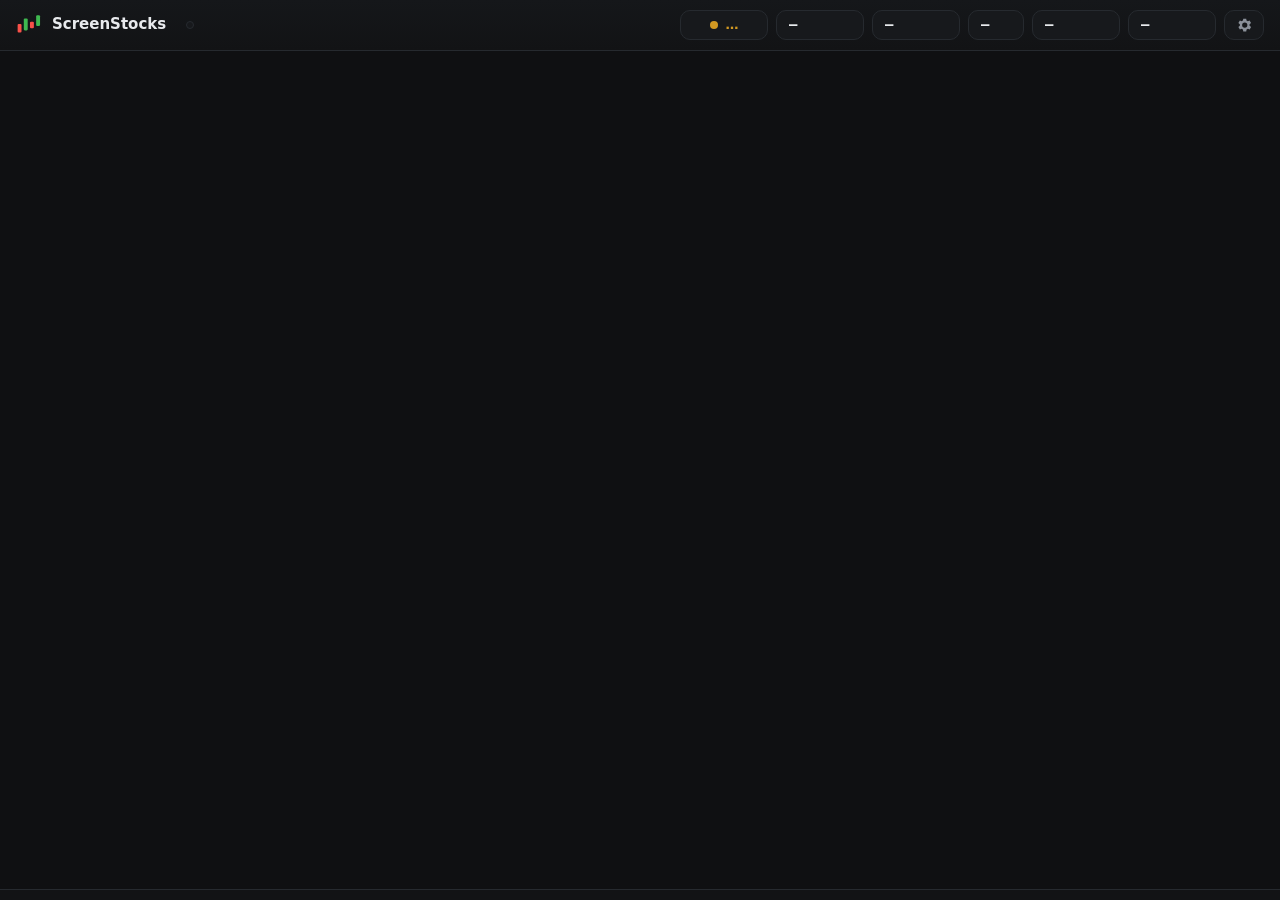
==== screenstocks/web/static/index.html @ 4674f385 "Web UI phase 2: automation tab - Master switch with engine state, rule form (create/edit with live p" ====
<!doctype html>
<html lang="en">
<head>
  <meta charset="utf-8">
  <meta name="viewport" content="width=device-width, initial-scale=1">
  <title>ScreenStocks</title>
  <link rel="stylesheet" href="css/app.css">
  <link rel="stylesheet" href="css/market.css">
  <link rel="stylesheet" href="css/automation.css">
</head>
<body>
  <header class="topbar">
    <div class="brand">
      <svg viewBox="0 0 24 24" class="logo" aria-hidden="true">
        <rect x="1.5" y="11" width="3.6" height="8" rx="1" fill="#f85149"/>
        <rect x="7.2" y="6" width="3.6" height="11" rx="1" fill="#3fb950"/>
        <rect x="12.9" y="9" width="3.6" height="6" rx="1" fill="#f85149"/>
        <rect x="18.6" y="3" width="3.6" height="10" rx="1" fill="#3fb950"/>
      </svg>
      <span>ScreenStocks</span>
    </div>
    <nav class="tabs" id="tabs" role="tablist"></nav>
    <div class="kpis">
      <div class="kpi state" id="kpi-state"><span class="dot"></span><span id="state-text">…</span></div>
      <div class="kpi"><label data-t="common.net_worth"></label><b id="kpi-net">–</b></div>
      <div class="kpi"><label data-t="common.cash"></label><b id="kpi-cash">–</b></div>
      <div class="kpi narrow"><label data-t="common.level"></label><b id="kpi-level">–</b></div>
      <div class="kpi"><label data-t="hdr.buy_cd"></label><b id="kpi-buy">–</b></div>
      <div class="kpi"><label data-t="hdr.short_cd"></label><b id="kpi-short">–</b></div>
      <button class="icon-btn" id="btn-settings" title="">
        <svg viewBox="0 0 24 24" aria-hidden="true"><path fill="currentColor" d="M19.4 13a7.6 7.6 0 0 0 0-2l2-1.6-2-3.4-2.4 1a7.4 7.4 0 0 0-1.7-1L15 3.5h-4l-.4 2.5a7.4 7.4 0 0 0-1.7 1l-2.4-1-2 3.4 2 1.6a7.6 7.6 0 0 0 0 2l-2 1.6 2 3.4 2.4-1a7.4 7.4 0 0 0 1.7 1l.4 2.5h4l.4-2.5a7.4 7.4 0 0 0 1.7-1l2.4 1 2-3.4zM13 15.5A3.5 3.5 0 1 1 13 8.5a3.5 3.5 0 0 1 0 7z"/></svg>
      </button>
    </div>
  </header>

  <div class="update-bar hidden" id="update-bar">
    <span id="update-text"></span>
    <div class="spacer"></div>
    <button class="btn ghost" id="update-page" data-t="update.open_page"></button>
    <button class="btn primary" id="update-install" data-t="update.install"></button>
    <button class="btn ghost" id="update-later" data-t="update.later"></button>
  </div>

  <main id="views"></main>

  <footer class="statusbar" id="statusbar"></footer>

  <div class="modal-backdrop hidden" id="modal">
    <div class="modal" role="dialog" aria-modal="true">
      <h3 id="modal-title"></h3>
      <div id="modal-body"></div>
      <div class="modal-actions" id="modal-actions"></div>
    </div>
  </div>
  <div class="toasts" id="toasts"></div>

  <script src="vendor/lightweight-charts.standalone.production.js"></script>
  <script src="js/core.js"></script>
  <script src="js/tabs/market.js"></script>
  <script src="js/tabs/automation.js"></script>
  <script src="js/shell.js"></script>
</body>
</html>
---- screenstocks/web/static/css/app.css ----
/* ScreenStocks web UI - design system and app shell */

:root {
  --bg: #0f1012;
  --panel: #17191c;
  --panel-2: #1d2024;
  --panel-3: #23272c;
  --line: #262a2f;
  --line-2: #30353b;
  --fg: #e8eaed;
  --muted: #8b919a;
  --dim: #5c626b;
  --accent: #58a6ff;
  --accent-ink: #0d1117;
  --up: #3fb950;
  --down: #f85149;
  --warn: #d29922;
  --purple: #a371f7;
  --radius: 12px;
  --radius-sm: 8px;
  --gap: 12px;
  --font: "Segoe UI Variable Text", "Segoe UI", Inter, system-ui, sans-serif;
  --mono: "Cascadia Mono", Consolas, ui-monospace, monospace;
  --shadow: 0 10px 34px rgba(0, 0, 0, .45);
}

* { box-sizing: border-box; }
html, body { margin: 0; height: 100%; background: var(--bg); color: var(--fg); font: 13px/1.4 var(--font); }
body { display: flex; flex-direction: column; overflow: hidden; user-select: none; }
button { font: inherit; color: inherit; cursor: pointer; }
label { color: var(--muted); font-size: 11px; letter-spacing: .02em; }
b { font-weight: 600; }
a { color: var(--accent); }
.num, .mono { font-family: var(--mono); font-variant-numeric: tabular-nums; }
.up { color: var(--up); }
.down { color: var(--down); }
.warn { color: var(--warn); }
.muted { color: var(--muted); }
.hidden { display: none !important; }
.spacer { flex: 1; }

/* ---------------------------------------------------------------- top bar */
.topbar {
  display: flex; align-items: center; gap: 20px; padding: 10px 16px;
  background: linear-gradient(180deg, #15171a, #121315); border-bottom: 1px solid var(--line);
}
.brand { display: flex; align-items: center; gap: 10px; font-weight: 700; font-size: 15px; white-space: nowrap; }
.logo { width: 26px; height: 26px; }
.tabs { display: flex; gap: 2px; background: var(--panel); border: 1px solid var(--line); border-radius: 10px; padding: 3px; }
.tabs button {
  border: 0; background: transparent; color: var(--muted); padding: 6px 12px; border-radius: 7px;
  font-size: 12.5px; white-space: nowrap; transition: color .12s, background .12s;
}
.tabs button:hover { color: var(--fg); }
.tabs button.active { background: var(--panel-3); color: var(--fg); box-shadow: inset 0 0 0 1px var(--line-2); }
.kpis { margin-left: auto; display: flex; gap: 8px; align-items: stretch; }
.kpi {
  display: flex; flex-direction: column; justify-content: center; min-width: 88px; padding: 4px 12px;
  background: var(--panel); border: 1px solid var(--line); border-radius: 10px;
}
.kpi.narrow { min-width: 56px; }
.kpi b { font-size: 14px; font-family: var(--mono); font-variant-numeric: tabular-nums; white-space: nowrap; }
.kpi.state { flex-direction: row; align-items: center; gap: 8px; font-weight: 700; color: var(--warn); }
.kpi.state.live { color: var(--up); }
.dot { width: 8px; height: 8px; border-radius: 50%; background: currentColor; }
.kpi.state.live .dot { animation: pulse 2s infinite; }
@keyframes pulse {
  0% { box-shadow: 0 0 0 0 rgba(63, 185, 80, .5); }
  70% { box-shadow: 0 0 0 8px rgba(63, 185, 80, 0); }
  100% { box-shadow: 0 0 0 0 rgba(63, 185, 80, 0); }
}
.ready { color: var(--up); }
.icon-btn {
  display: grid; place-items: center; width: 40px; border-radius: 10px; border: 1px solid var(--line);
  background: var(--panel); color: var(--muted); transition: color .12s, border-color .12s;
}
.icon-btn:hover { color: var(--fg); border-color: var(--line-2); }
.icon-btn svg { width: 18px; height: 18px; }

/* ---------------------------------------------------------------- update bar */
.update-bar {
  display: flex; align-items: center; gap: 8px; padding: 8px 16px; font-weight: 600;
  background: linear-gradient(90deg, rgba(88, 166, 255, .18), rgba(88, 166, 255, .06));
  border-bottom: 1px solid rgba(88, 166, 255, .35);
}

/* ---------------------------------------------------------------- buttons */
.btn {
  border: 1px solid var(--line-2); background: var(--panel-2); color: var(--fg); border-radius: var(--radius-sm);
  padding: 6px 14px; font-weight: 600; transition: filter .12s, background .12s;
}
.btn:hover { filter: brightness(1.15); }
.btn.primary { background: var(--accent); border-color: var(--accent); color: var(--accent-ink); }
.btn.danger { background: var(--down); border-color: var(--down); color: var(--accent-ink); }
.btn.ghost { background: transparent; }
.btn:disabled { opacity: .45; cursor: default; filter: none; }

.seg { display: flex; background: var(--bg); border: 1px solid var(--line); border-radius: var(--radius-sm); padding: 2px; }
.seg button { border: 0; background: transparent; color: var(--muted); padding: 4px 10px; border-radius: 6px; font-size: 12px; }
.seg button:hover { color: var(--fg); }
.seg button.active { background: var(--panel-3); color: var(--fg); box-shadow: inset 0 0 0 1px var(--line-2); }

/* ---------------------------------------------------------------- views */
#views { flex: 1; min-height: 0; position: relative; }
.view { position: absolute; inset: 0; padding: var(--gap); display: none; }
.view.active { display: block; }
.panel { background: var(--panel); border: 1px solid var(--line); border-radius: var(--radius); min-height: 0; }
.panel h2 { margin: 0; font-size: 13px; font-weight: 600; }

.placeholder {
  height: 100%; display: grid; place-items: center; text-align: center; color: var(--muted);
  border: 1px dashed var(--line-2); border-radius: var(--radius);
}
.placeholder h2 { color: var(--fg); font-size: 18px; margin: 0 0 6px; }

/* ---------------------------------------------------------------- status bar */
.statusbar {
  display: flex; gap: 14px; padding: 5px 16px; color: var(--dim); font-size: 11px; white-space: nowrap; overflow: hidden;
  border-top: 1px solid var(--line); background: #121315;
}
.statusbar .err { color: var(--down); }

/* ---------------------------------------------------------------- modal */
.modal-backdrop {
  position: fixed; inset: 0; z-index: 50; display: grid; place-items: center;
  background: rgba(5, 6, 8, .62); backdrop-filter: blur(2px); animation: fade .12s ease-out;
}
.modal {
  width: min(520px, calc(100vw - 40px)); background: var(--panel); border: 1px solid var(--line-2);
  border-radius: 14px; padding: 18px 20px; box-shadow: var(--shadow); animation: pop .14s ease-out;
}
.modal h3 { margin: 0 0 10px; font-size: 15px; }
#modal-body { color: var(--muted); line-height: 1.55; white-space: pre-line; }
.modal-actions { display: flex; justify-content: flex-end; gap: 8px; margin-top: 18px; }
@keyframes fade { from { opacity: 0; } }
@keyframes pop { from { transform: translateY(6px) scale(.98); opacity: 0; } }

.choice { display: flex; gap: 10px; margin: 10px 0 4px; }
.choice label {
  flex: 1; display: flex; flex-direction: column; gap: 4px; padding: 10px 12px; cursor: pointer;
  border: 1px solid var(--line-2); border-radius: 10px; background: var(--bg); color: var(--fg); font-size: 13px;
}
.choice label small { color: var(--muted); font-size: 11.5px; }
.choice input { accent-color: var(--accent); margin: 0 0 2px; }
.choice label:has(input:checked) { border-color: var(--accent); box-shadow: inset 0 0 0 1px var(--accent); }

/* ---------------------------------------------------------------- toasts */
.toasts { position: fixed; right: 16px; bottom: 34px; z-index: 60; display: flex; flex-direction: column; gap: 8px; }
.toast {
  min-width: 240px; max-width: 420px; padding: 10px 14px; border-radius: 10px; box-shadow: var(--shadow);
  background: var(--panel-2); border: 1px solid var(--line-2); border-left: 3px solid var(--accent);
  animation: pop .14s ease-out;
}
.toast.ok { border-left-color: var(--up); }
.toast.err { border-left-color: var(--down); }
.toast.warn { border-left-color: var(--warn); }

::-webkit-scrollbar { width: 10px; height: 10px; }
::-webkit-scrollbar-thumb { background: #2a2e34; border-radius: 10px; border: 3px solid var(--panel); }
::-webkit-scrollbar-track { background: transparent; }
---- screenstocks/web/static/css/market.css ----
/* Market tab */

.market { height: 100%; display: grid; grid-template-columns: 380px minmax(0, 1fr) 320px; gap: var(--gap); }

/* ---------------------------------------------------------------- watchlist */
.watch { display: flex; flex-direction: column; }
.watch .head { display: flex; align-items: center; justify-content: space-between; padding: 12px 14px 8px; }
.watch .rows { overflow-y: auto; overflow-x: hidden; padding: 0 8px 8px; }
.wrow {
  display: grid; grid-template-columns: 4px minmax(0, 1fr) 84px 92px; gap: 10px; align-items: center;
  padding: 8px 10px; margin-bottom: 4px; border-radius: 10px; border: 1px solid transparent; cursor: pointer;
  transition: background .12s, border-color .12s;
}
.wrow:hover { background: var(--panel-2); }
.wrow.selected { background: var(--panel-2); border-color: var(--line-2); }
.wrow.locked { opacity: .5; }
.wrow .bar { width: 4px; height: 34px; border-radius: 2px; }
.wrow .id { font-weight: 700; font-size: 13.5px; white-space: nowrap; overflow: hidden; text-overflow: ellipsis; }
.wrow .id small { color: var(--muted); font-weight: 600; font-size: 11px; margin-left: 4px; }
.wrow .meta { color: var(--muted); font-size: 11px; white-space: nowrap; overflow: hidden; text-overflow: ellipsis; }
.wrow .meta .own { color: var(--accent); }
.wrow svg { width: 84px; height: 30px; }
.wrow .right { text-align: right; }
.wrow .px { font-family: var(--mono); font-size: 13.5px; font-variant-numeric: tabular-nums; }
.pill {
  display: inline-block; padding: 1px 7px; border-radius: 999px; font-family: var(--mono); font-size: 11.5px;
  font-variant-numeric: tabular-nums; background: rgba(139, 145, 154, .12); color: var(--muted);
}
.pill.up { background: rgba(63, 185, 80, .14); color: var(--up); }
.pill.down { background: rgba(248, 81, 73, .14); color: var(--down); }

/* ---------------------------------------------------------------- chart */
.cpanel { display: flex; flex-direction: column; padding: 14px 16px 10px; min-width: 0; }
.chead { display: flex; align-items: center; justify-content: space-between; gap: 14px; flex-wrap: wrap; }
.ctitle { display: flex; align-items: center; gap: 12px; min-width: 0; }
.swatch { width: 12px; height: 36px; border-radius: 4px; flex: none; }
.ticker { font-size: 20px; font-weight: 700; }
.ticker-sub { color: var(--muted); font-size: 12px; }
.bigprice { font-size: 26px; font-weight: 600; font-family: var(--mono); font-variant-numeric: tabular-nums; margin-left: 12px; }
.ctools { display: flex; gap: 8px; align-items: center; }
.event-banner {
  margin-top: 10px; padding: 8px 12px; border-radius: 8px; font-weight: 600;
  background: rgba(210, 153, 34, .12); color: var(--warn); border: 1px solid rgba(210, 153, 34, .3);
}
.cwrap { position: relative; flex: 1; min-height: 0; margin-top: 10px; }
.cchart { position: absolute; inset: 0; }
.legend {
  position: absolute; left: 8px; top: 6px; z-index: 3; pointer-events: none;
  font-family: var(--mono); font-size: 12px; color: var(--muted);
}
.legend b { color: var(--fg); }
.zoombox {
  position: absolute; z-index: 4; pointer-events: none; border: 1.5px dashed var(--accent);
  background: rgba(88, 166, 255, .08); border-radius: 2px;
}
.reset-zoom { position: absolute; right: 70px; top: 6px; z-index: 5; padding: 3px 10px; font-size: 12px; }
.cstats { display: flex; gap: 18px; flex-wrap: wrap; padding: 10px 2px 0; color: var(--muted); font-size: 12px; }
.cstats b { color: var(--fg); font-family: var(--mono); font-weight: 500; }
.cfoot { display: flex; justify-content: space-between; gap: 12px; padding-top: 4px; }
.cfoot .hint { color: var(--dim); font-size: 11px; min-width: 0; white-space: nowrap; overflow: hidden; text-overflow: ellipsis; }
.attribution { color: var(--dim); font-size: 11px; text-decoration: none; white-space: nowrap; cursor: pointer; }
.attribution:hover { color: var(--muted); text-decoration: underline; }
.empty { position: absolute; inset: 0; display: grid; place-items: center; color: var(--muted); }

/* ---------------------------------------------------------------- trade */
.tpanel { padding: 14px; display: flex; flex-direction: column; gap: 12px; overflow-y: auto; }
.facts { display: grid; grid-template-columns: 1fr 1fr; gap: 6px; }
.facts div { background: var(--bg); border: 1px solid var(--line); border-radius: 9px; padding: 6px 10px; display: flex; flex-direction: column; min-width: 0; }
.facts b { font-family: var(--mono); font-variant-numeric: tabular-nums; white-space: nowrap; overflow: hidden; text-overflow: ellipsis; }
details.more summary { cursor: pointer; color: var(--muted); font-size: 12px; list-style: none; }
details.more summary::before { content: "▸ "; }
details.more[open] summary::before { content: "▾ "; }
details.more .facts { margin-top: 6px; }
.amount-head { display: flex; justify-content: space-between; align-items: center; }
.amount-head input[type=number] {
  width: 64px; text-align: right; font-family: var(--mono); font-size: 14px; background: var(--bg); color: var(--fg);
  border: 1px solid var(--line-2); border-radius: 7px; padding: 3px 6px;
}
input[type=range] { width: 100%; accent-color: var(--accent); margin: 6px 0; }
.quick { display: grid; grid-template-columns: repeat(5, 1fr); gap: 4px; }
.quick button { border: 1px solid var(--line); background: var(--bg); color: var(--muted); border-radius: 7px; padding: 4px 0; font-size: 11.5px; }
.quick button:hover { color: var(--fg); border-color: var(--line-2); }
.actions { display: grid; grid-template-columns: 1fr 1fr; gap: 8px; }
.act { border: 0; border-radius: 10px; padding: 11px 0; font-weight: 700; color: var(--accent-ink); transition: filter .12s, transform .05s; }
.act:hover { filter: brightness(1.12); }
.act:active { transform: translateY(1px); }
.act.buy { background: var(--up); }
.act.sell { background: var(--down); }
.act.short { background: var(--purple); }
.act.cover { background: var(--accent); }
.act.close { background: #3a3f46; color: var(--fg); grid-column: span 2; }
.act:disabled { background: var(--panel-2); color: var(--dim); cursor: default; filter: none; transform: none; }
.preview { margin: 0; color: var(--muted); font-size: 12px; line-height: 1.5; }
.confirm-row { display: flex; align-items: center; gap: 8px; color: var(--muted); font-size: 12px; cursor: pointer; }
.confirm-row input { accent-color: var(--accent); }
.tstatus { font-size: 12.5px; font-weight: 600; min-height: 18px; }
.tstatus.ok { color: var(--up); }
.tstatus.err { color: var(--down); }
.tstatus.warn { color: var(--warn); }
.orderlog h3 { margin: 4px 0 6px; font-size: 12px; color: var(--muted); font-weight: 600; }
.orderlog .list { display: flex; flex-direction: column; gap: 2px; max-height: 220px; overflow-y: auto; }
.orderlog .item {
  display: grid; grid-template-columns: 62px 58px minmax(0, 1fr) 40px; gap: 6px; align-items: center;
  padding: 4px 6px; border-radius: 6px; font-size: 11.5px; background: var(--bg);
}
.orderlog .item .st { grid-column: 1 / -1; color: var(--muted); font-size: 11px; }
.orderlog .item.done .st { color: var(--up); }
.orderlog .item.rejected .st, .orderlog .item.failed .st { color: var(--down); }
.orderlog .item.running .st { color: var(--warn); }
---- screenstocks/web/static/css/automation.css ----
/* Automation tab */

.auto { height: 100%; display: grid; grid-template-columns: minmax(0, 1fr) 450px; grid-template-rows: auto minmax(0, 1fr); gap: var(--gap); }
.auto-top {
  grid-column: 1 / -1; display: flex; align-items: center; gap: 16px; padding: 10px 16px;
}
.auto-top .hint { color: var(--dim); font-size: 12px; margin-left: auto; }
.badge {
  display: inline-flex; align-items: center; gap: 6px; padding: 3px 10px; border-radius: 999px; font-weight: 600; font-size: 12px;
  background: rgba(210, 153, 34, .14); color: var(--warn);
}
.badge.ok { background: rgba(63, 185, 80, .14); color: var(--up); }
.auto-left, .auto-right { display: flex; flex-direction: column; gap: var(--gap); min-height: 0; }
.card { padding: 14px 16px; }
.card h2 { margin-bottom: 10px; display: flex; align-items: center; gap: 10px; }
.card h2 .spacer { flex: 1; }

/* toggle switch */
.switch { display: inline-flex; align-items: center; gap: 10px; cursor: pointer; font-weight: 600; }
.switch input { display: none; }
.switch .track {
  position: relative; width: 38px; height: 22px; border-radius: 999px; background: var(--line-2); transition: background .15s;
}
.switch .track::after {
  content: ""; position: absolute; left: 3px; top: 3px; width: 16px; height: 16px; border-radius: 50%; background: #d0d4da;
  transition: transform .15s;
}
.switch input:checked + .track { background: var(--up); }
.switch input:checked + .track::after { transform: translateX(16px); background: #fff; }
.switch.big { font-size: 15px; }

/* rule form */
.rform { display: grid; grid-template-columns: 110px 150px 100px minmax(170px, 1fr) 90px 110px; gap: 10px 12px; align-items: end; }
.field { display: flex; flex-direction: column; gap: 4px; min-width: 0; }
.field .pair { display: flex; gap: 6px; }
.in {
  width: 100%; min-width: 0; background: var(--bg); color: var(--fg); border: 1px solid var(--line-2); border-radius: 7px;
  padding: 6px 8px; font: 13px var(--font);
}
.in:focus { outline: none; border-color: var(--accent); }
.in:disabled { color: var(--dim); }
select.in { cursor: pointer; }
.in.num { font-family: var(--mono); text-align: right; }
.rform-actions { display: flex; align-items: center; gap: 10px; margin-top: 12px; flex-wrap: wrap; }
.rform-actions .spacer { flex: 1; }
.rhelp { margin-top: 10px; color: var(--muted); font-size: 12px; line-height: 1.55; }
.rhelp .warn { color: var(--warn); }
.editing-tag { color: var(--accent); font-size: 12px; font-weight: 600; }

/* rules table */
.rules-card { flex: 1; min-height: 0; display: flex; flex-direction: column; }
.tbl-wrap { overflow: auto; min-height: 0; }
table.tbl { width: 100%; border-collapse: collapse; font-size: 12.5px; }
.tbl th {
  position: sticky; top: 0; background: var(--panel); color: var(--muted); font-weight: 600; font-size: 11px;
  text-align: left; padding: 6px 8px; border-bottom: 1px solid var(--line);
}
.tbl td { padding: 7px 8px; border-bottom: 1px solid var(--line); white-space: nowrap; }
.tbl td.r, .tbl th.r { text-align: right; }
.tbl td.wrap { white-space: normal; color: var(--muted); }
.tbl tr.off td { color: var(--dim); }
.tbl tr.armed td:first-child { box-shadow: inset 3px 0 0 var(--warn); }
.tbl tr:hover td { background: var(--panel-2); }
.tbl .mono { font-family: var(--mono); }
.row-actions { display: flex; gap: 4px; justify-content: flex-end; }
.ibtn {
  width: 28px; height: 26px; border-radius: 6px; border: 1px solid var(--line); background: var(--bg); color: var(--muted);
  display: grid; place-items: center; font-size: 13px; padding: 0;
}
.ibtn:hover { color: var(--fg); border-color: var(--line-2); }
.ibtn.on { color: var(--up); border-color: rgba(63, 185, 80, .4); }
.ibtn.danger:hover { color: var(--down); border-color: rgba(248, 81, 73, .5); }
.empty-row { color: var(--muted); padding: 18px 8px; text-align: center; }

/* events */
.ev-switches { display: flex; gap: 22px; margin-bottom: 8px; }
details.params summary { cursor: pointer; color: var(--muted); font-size: 12px; list-style: none; margin: 4px 0; }
details.params summary::before { content: "▸ "; }
details.params[open] summary::before { content: "▾ "; }
.pgrid { display: grid; grid-template-columns: 1fr 74px 1fr 74px; gap: 6px 10px; align-items: center; margin: 6px 0 4px; }
.pgrid h4 { grid-column: 1 / -1; margin: 6px 0 0; font-size: 12px; color: var(--fg); }
.pgrid label { font-size: 11.5px; }
.ev-help { color: var(--dim); font-size: 11.5px; line-height: 1.5; margin: 6px 0 10px; }
.ev-list { display: flex; flex-direction: column; gap: 6px; max-height: 210px; overflow-y: auto; }
.ev {
  display: grid; grid-template-columns: 8px minmax(0, 1fr) auto; gap: 10px; align-items: center;
  padding: 8px 10px; border-radius: 9px; background: var(--bg); border: 1px solid var(--line);
}
.ev .dotc { width: 8px; height: 8px; border-radius: 50%; }
.ev.pump .dotc { background: var(--up); }
.ev.crash .dotc { background: var(--down); }
.ev.past { opacity: .5; }
.ev .main b { margin-right: 6px; }
.ev .sub { color: var(--muted); font-size: 11.5px; }
.ev .cd { font-family: var(--mono); font-size: 12px; text-align: right; }
.ev .phase { color: var(--accent); font-size: 11.5px; text-align: right; }

/* log */
.log-card { flex: 1; min-height: 0; display: flex; flex-direction: column; }
.log-list { overflow-y: auto; min-height: 0; display: flex; flex-direction: column; gap: 2px; font-size: 12px; }
.log-item { display: grid; grid-template-columns: 120px 44px 62px minmax(0, 1fr); gap: 8px; padding: 4px 6px; border-radius: 6px; }
.log-item:nth-child(odd) { background: var(--bg); }
.log-item .t { color: var(--dim); font-family: var(--mono); font-size: 11px; }
.log-item .rid { color: var(--muted); text-align: right; }
.log-item .msg { white-space: nowrap; overflow: hidden; text-overflow: ellipsis; }
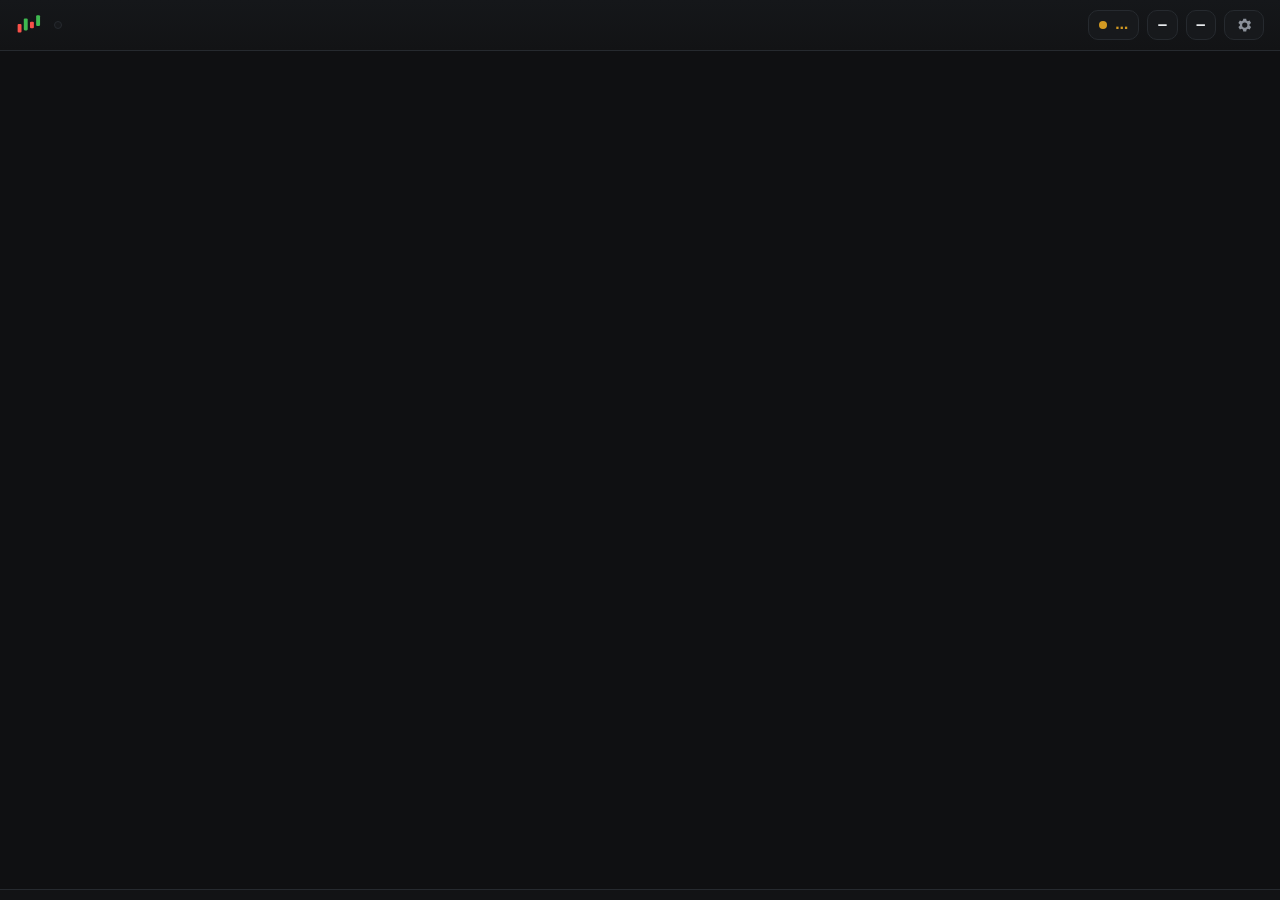
==== commit 16fedc3f: "Web UI Phase 6: polish, translatable rule status, docs, version 2.0.0 - rule status stored as key + " ====
--- a/screenstocks/web/static/index.html
+++ b/screenstocks/web/static/index.html
@@ -6,7 +6,11 @@
   <title>ScreenStocks</title>
   <link rel="stylesheet" href="css/app.css">
   <link rel="stylesheet" href="css/market.css">
+  <link rel="stylesheet" href="css/components.css">
   <link rel="stylesheet" href="css/automation.css">
+  <link rel="stylesheet" href="css/analysis.css">
+  <link rel="stylesheet" href="css/settings.css">
+  <link rel="stylesheet" href="css/responsive.css">
 </head>
 <body>
   <header class="topbar">
@@ -25,8 +29,8 @@
       <div class="kpi"><label data-t="common.net_worth"></label><b id="kpi-net">–</b></div>
       <div class="kpi"><label data-t="common.cash"></label><b id="kpi-cash">–</b></div>
       <div class="kpi narrow"><label data-t="common.level"></label><b id="kpi-level">–</b></div>
-      <div class="kpi"><label data-t="hdr.buy_cd"></label><b id="kpi-buy">–</b></div>
-      <div class="kpi"><label data-t="hdr.short_cd"></label><b id="kpi-short">–</b></div>
+      <div class="kpi cd"><label data-t="hdr.buy_cd"></label><b id="kpi-buy">–</b></div>
+      <div class="kpi cd"><label data-t="hdr.short_cd"></label><b id="kpi-short">–</b></div>
       <button class="icon-btn" id="btn-settings" title="">
         <svg viewBox="0 0 24 24" aria-hidden="true"><path fill="currentColor" d="M19.4 13a7.6 7.6 0 0 0 0-2l2-1.6-2-3.4-2.4 1a7.4 7.4 0 0 0-1.7-1L15 3.5h-4l-.4 2.5a7.4 7.4 0 0 0-1.7 1l-2.4-1-2 3.4 2 1.6a7.6 7.6 0 0 0 0 2l-2 1.6 2 3.4 2.4-1a7.4 7.4 0 0 0 1.7 1l.4 2.5h4l.4-2.5a7.4 7.4 0 0 0 1.7-1l2.4 1 2-3.4zM13 15.5A3.5 3.5 0 1 1 13 8.5a3.5 3.5 0 0 1 0 7z"/></svg>
       </button>
@@ -56,7 +60,16 @@
 
   <script src="vendor/lightweight-charts.standalone.production.js"></script>
   <script src="js/core.js"></script>
+  <script src="js/ui.js"></script>
+  <script src="js/forms.js"></script>
+  <script src="js/settings.js"></script>
   <script src="js/tabs/market.js"></script>
+  <script src="js/tabs/compare.js"></script>
+  <script src="js/tabs/portfolio.js"></script>
+  <script src="js/tabs/dividends.js"></script>
+  <script src="js/tabs/journal.js"></script>
+  <script src="js/tabs/statistics.js"></script>
+  <script src="js/tabs/news.js"></script>
   <script src="js/tabs/automation.js"></script>
   <script src="js/shell.js"></script>
 </body>
--- a/screenstocks/web/static/css/app.css
+++ b/screenstocks/web/static/css/app.css
@@ -103,7 +103,8 @@
 /* ---------------------------------------------------------------- views */
 #views { flex: 1; min-height: 0; position: relative; }
 .view { position: absolute; inset: 0; padding: var(--gap); display: none; }
-.view.active { display: block; }
+.view.active { display: block; animation: fade .14s ease-out; }
+@media (prefers-reduced-motion: reduce) { *, *::before, *::after { animation: none !important; transition: none !important; } }
 .panel { background: var(--panel); border: 1px solid var(--line); border-radius: var(--radius); min-height: 0; }
 .panel h2 { margin: 0; font-size: 13px; font-weight: 600; }
 
--- a/screenstocks/web/static/css/components.css
+++ b/screenstocks/web/static/css/components.css
@@ -0,0 +1,94 @@
+/* Shared components: KPI cards, tables, range bar, chart frame */
+
+/* ---------------------------------------------------------------- KPI cards */
+.kpi-row { display: flex; gap: 10px; flex-wrap: wrap; }
+.kcard {
+  flex: 1 1 140px; min-width: 130px; padding: 10px 14px; border-radius: var(--radius);
+  background: var(--panel); border: 1px solid var(--line);
+}
+.kcard label { display: block; margin-bottom: 2px; }
+.kcard .v { font-size: 19px; font-weight: 600; font-family: var(--mono); font-variant-numeric: tabular-nums; white-space: nowrap; }
+.kcard .v.up { color: var(--up); }
+.kcard .v.down { color: var(--down); }
+.kcard .sub { color: var(--muted); font-size: 11.5px; margin-top: 2px; white-space: nowrap; overflow: hidden; text-overflow: ellipsis; }
+
+/* ---------------------------------------------------------------- tables */
+.tbl-wrap { overflow: auto; min-height: 0; }
+table.tbl { width: 100%; border-collapse: collapse; font-size: 12.5px; }
+.tbl th {
+  position: sticky; top: 0; background: var(--panel); color: var(--muted); font-weight: 600; font-size: 11px;
+  text-align: left; padding: 6px 8px; border-bottom: 1px solid var(--line); white-space: nowrap;
+}
+.tbl td { padding: 7px 8px; border-bottom: 1px solid var(--line); white-space: nowrap; }
+.tbl td.r, .tbl th.r { text-align: right; }
+.tbl td.wrap { white-space: normal; color: var(--muted); }
+.tbl tr.off td { color: var(--dim); }
+.tbl tr.armed td:first-child { box-shadow: inset 3px 0 0 var(--warn); }
+.tbl tr:hover td { background: var(--panel-2); }
+.tbl .mono { font-family: var(--mono); }
+.row-actions { display: flex; gap: 4px; justify-content: flex-end; }
+.ibtn {
+  width: 28px; height: 26px; border-radius: 6px; border: 1px solid var(--line); background: var(--bg); color: var(--muted);
+  display: grid; place-items: center; font-size: 13px; padding: 0;
+}
+.ibtn:hover { color: var(--fg); border-color: var(--line-2); }
+.ibtn.on { color: var(--up); border-color: rgba(63, 185, 80, .4); }
+.ibtn.danger:hover { color: var(--down); border-color: rgba(248, 81, 73, .5); }
+.empty-row { color: var(--muted); padding: 18px 8px; text-align: center; }
+
+
+.tbl th.sortable { cursor: pointer; user-select: none; }
+.tbl th.sortable:hover { color: var(--fg); }
+.tbl th.sorted::after { content: " ▾"; color: var(--accent); }
+.tbl th.sorted.asc::after { content: " ▴"; }
+.tbl td.up { color: var(--up); }
+.tbl td.down { color: var(--down); }
+.tbl tr.up td:first-child { box-shadow: inset 3px 0 0 var(--up); }
+.tbl tr.down td:first-child { box-shadow: inset 3px 0 0 var(--down); }
+.tbl tr.muted td { color: var(--dim); }
+
+/* ---------------------------------------------------------------- generic panel with header */
+.box { display: flex; flex-direction: column; min-height: 0; padding: 12px 14px; }
+.box > h2 { margin: 0 0 8px; display: flex; align-items: center; gap: 10px; }
+.box > .tbl-wrap { flex: 1; }
+.toolbar { display: flex; align-items: center; gap: 12px; flex-wrap: wrap; }
+.toolbar .note { color: var(--dim); font-size: 11.5px; }
+
+/* ---------------------------------------------------------------- chart frame */
+.chart-box { position: relative; min-height: 0; }
+.chart-box .lw { position: absolute; inset: 0; }
+.chart-box .legend {
+  position: absolute; left: 8px; top: 6px; z-index: 3; pointer-events: none; display: flex; gap: 14px;
+  font-family: var(--mono); font-size: 12px; color: var(--muted);
+}
+.chart-box .legend i { display: inline-block; width: 10px; height: 10px; border-radius: 2px; margin-right: 5px; vertical-align: -1px; }
+.chart-box .legend b { color: var(--fg); }
+.chart-box .zoombox {
+  position: absolute; z-index: 4; pointer-events: none; border: 1.5px dashed var(--accent);
+  background: rgba(88, 166, 255, .08); border-radius: 2px;
+}
+.chart-box .reset-zoom { position: absolute; right: 80px; top: 6px; z-index: 5; padding: 3px 10px; font-size: 12px; }
+.chart-box .empty { position: absolute; inset: 0; display: grid; place-items: center; color: var(--muted); }
+
+/* ---------------------------------------------------------------- form controls */
+.switch { display: inline-flex; align-items: center; gap: 10px; cursor: pointer; font-weight: 600; }
+.switch input { display: none; }
+.switch .track {
+  position: relative; width: 38px; height: 22px; border-radius: 999px; background: var(--line-2); transition: background .15s;
+}
+.switch .track::after {
+  content: ""; position: absolute; left: 3px; top: 3px; width: 16px; height: 16px; border-radius: 50%; background: #d0d4da;
+  transition: transform .15s;
+}
+.switch input:checked + .track { background: var(--up); }
+.switch input:checked + .track::after { transform: translateX(16px); background: #fff; }
+.switch.big { font-size: 15px; }
+
+.in {
+  width: 100%; min-width: 0; background: var(--bg); color: var(--fg); border: 1px solid var(--line-2); border-radius: 7px;
+  padding: 6px 8px; font: 13px var(--font);
+}
+.in:focus { outline: none; border-color: var(--accent); }
+.in:disabled { color: var(--dim); }
+select.in { cursor: pointer; }
+.in.num { font-family: var(--mono); text-align: right; }
--- a/screenstocks/web/static/css/automation.css
+++ b/screenstocks/web/static/css/automation.css
@@ -15,62 +15,18 @@
 .card h2 { margin-bottom: 10px; display: flex; align-items: center; gap: 10px; }
 .card h2 .spacer { flex: 1; }
 
-/* toggle switch */
-.switch { display: inline-flex; align-items: center; gap: 10px; cursor: pointer; font-weight: 600; }
-.switch input { display: none; }
-.switch .track {
-  position: relative; width: 38px; height: 22px; border-radius: 999px; background: var(--line-2); transition: background .15s;
-}
-.switch .track::after {
-  content: ""; position: absolute; left: 3px; top: 3px; width: 16px; height: 16px; border-radius: 50%; background: #d0d4da;
-  transition: transform .15s;
-}
-.switch input:checked + .track { background: var(--up); }
-.switch input:checked + .track::after { transform: translateX(16px); background: #fff; }
-.switch.big { font-size: 15px; }
-
 /* rule form */
 .rform { display: grid; grid-template-columns: 110px 150px 100px minmax(170px, 1fr) 90px 110px; gap: 10px 12px; align-items: end; }
 .field { display: flex; flex-direction: column; gap: 4px; min-width: 0; }
 .field .pair { display: flex; gap: 6px; }
-.in {
-  width: 100%; min-width: 0; background: var(--bg); color: var(--fg); border: 1px solid var(--line-2); border-radius: 7px;
-  padding: 6px 8px; font: 13px var(--font);
-}
-.in:focus { outline: none; border-color: var(--accent); }
-.in:disabled { color: var(--dim); }
-select.in { cursor: pointer; }
-.in.num { font-family: var(--mono); text-align: right; }
 .rform-actions { display: flex; align-items: center; gap: 10px; margin-top: 12px; flex-wrap: wrap; }
 .rform-actions .spacer { flex: 1; }
 .rhelp { margin-top: 10px; color: var(--muted); font-size: 12px; line-height: 1.55; }
 .rhelp .warn { color: var(--warn); }
 .editing-tag { color: var(--accent); font-size: 12px; font-weight: 600; }
 
-/* rules table */
+/* rules table (generic .tbl styles: components.css) */
 .rules-card { flex: 1; min-height: 0; display: flex; flex-direction: column; }
-.tbl-wrap { overflow: auto; min-height: 0; }
-table.tbl { width: 100%; border-collapse: collapse; font-size: 12.5px; }
-.tbl th {
-  position: sticky; top: 0; background: var(--panel); color: var(--muted); font-weight: 600; font-size: 11px;
-  text-align: left; padding: 6px 8px; border-bottom: 1px solid var(--line);
-}
-.tbl td { padding: 7px 8px; border-bottom: 1px solid var(--line); white-space: nowrap; }
-.tbl td.r, .tbl th.r { text-align: right; }
-.tbl td.wrap { white-space: normal; color: var(--muted); }
-.tbl tr.off td { color: var(--dim); }
-.tbl tr.armed td:first-child { box-shadow: inset 3px 0 0 var(--warn); }
-.tbl tr:hover td { background: var(--panel-2); }
-.tbl .mono { font-family: var(--mono); }
-.row-actions { display: flex; gap: 4px; justify-content: flex-end; }
-.ibtn {
-  width: 28px; height: 26px; border-radius: 6px; border: 1px solid var(--line); background: var(--bg); color: var(--muted);
-  display: grid; place-items: center; font-size: 13px; padding: 0;
-}
-.ibtn:hover { color: var(--fg); border-color: var(--line-2); }
-.ibtn.on { color: var(--up); border-color: rgba(63, 185, 80, .4); }
-.ibtn.danger:hover { color: var(--down); border-color: rgba(248, 81, 73, .5); }
-.empty-row { color: var(--muted); padding: 18px 8px; text-align: center; }
 
 /* events */
 .ev-switches { display: flex; gap: 22px; margin-bottom: 8px; }
--- a/screenstocks/web/static/css/analysis.css
+++ b/screenstocks/web/static/css/analysis.css
@@ -0,0 +1,33 @@
+/* Portfolio, Dividends and Journal tabs */
+
+.grow { flex: 1; min-height: 0; display: flex; flex-direction: column; }
+.grow > .tbl-wrap { flex: 1; }
+
+.pf { height: 100%; display: grid; grid-template-rows: auto auto minmax(200px, 1fr) minmax(220px, 1fr); gap: var(--gap); }
+.pf-chart { position: relative; padding: 8px; }
+.pf-chart.chart-box { padding: 0; }
+.pf-bottom { display: grid; grid-template-columns: minmax(0, 1.7fr) minmax(0, 1fr) minmax(0, .8fr); gap: var(--gap); min-height: 0; }
+
+.div-tab { height: 100%; display: flex; flex-direction: column; gap: var(--gap); }
+.div-info .info { margin-bottom: 4px; }
+.div-info .note { color: var(--muted); font-size: 12px; }
+.div-tab > .grow { min-height: 0; }
+
+.jr { height: 100%; display: grid; grid-template-rows: auto auto minmax(0, 1fr); gap: var(--gap); }
+.jr-grid { display: grid; grid-template-columns: minmax(0, 2fr) minmax(0, 1fr); gap: var(--gap); min-height: 0; }
+
+/* Compare, Statistics and News tabs */
+.cmp { height: 100%; display: grid; grid-template-rows: auto minmax(0, 1fr); gap: var(--gap); }
+.chips { display: flex; flex-wrap: wrap; gap: 6px; }
+.chip {
+  display: inline-flex; align-items: center; gap: 6px; padding: 4px 10px; border-radius: 999px; font-size: 12px; font-weight: 600;
+  border: 1px solid var(--line-2); background: var(--panel); color: var(--c); cursor: pointer;
+}
+.chip i { width: 9px; height: 9px; border-radius: 50%; background: var(--c); }
+.chip.off { color: var(--dim); background: transparent; }
+.chip.off i { background: transparent; box-shadow: inset 0 0 0 1.5px var(--dim); }
+
+.st { height: 100%; display: grid; grid-template-rows: auto minmax(0, 1fr) minmax(0, 1fr); gap: var(--gap); }
+.st .box > .note, .nw .box > .note { color: var(--dim); font-size: 11.5px; margin: -4px 0 6px; }
+
+.nw { height: 100%; display: grid; grid-template-columns: minmax(0, 3fr) minmax(0, 2fr); gap: var(--gap); }
--- a/screenstocks/web/static/css/settings.css
+++ b/screenstocks/web/static/css/settings.css
@@ -0,0 +1,100 @@
+/* Settings dialog and setup wizard */
+
+/* ---------------------------------------------------------------- shared form pieces */
+.form-section { margin-bottom: 18px; }
+.form-section > h4 { margin: 0 0 6px; font-size: 12.5px; font-weight: 600; color: var(--fg); }
+.path-row { display: flex; gap: 6px; }
+.path-row .in { flex: 1; font-family: var(--mono); font-size: 12px; }
+.path-row .btn { white-space: nowrap; }
+.checks { margin-top: 8px; display: flex; flex-direction: column; gap: 3px; font-size: 12.5px; }
+.checks .ok { color: var(--up); }
+.checks .bad { color: var(--down); }
+.checks .warn { color: var(--warn); }
+.check { display: flex; align-items: flex-start; gap: 8px; color: var(--fg); font-size: 12.5px; cursor: pointer; margin-top: 6px; }
+.check input { accent-color: var(--accent); margin: 2px 0 0; }
+.radios { display: flex; gap: 10px; flex-wrap: wrap; }
+.radios label {
+  display: flex; align-items: center; gap: 8px; padding: 8px 14px; border-radius: 10px; cursor: pointer;
+  border: 1px solid var(--line-2); background: var(--bg); color: var(--fg); font-size: 13px;
+}
+.radios label small { color: var(--muted); font-size: 11.5px; }
+.radios input { accent-color: var(--accent); margin: 0; }
+.radios label:has(input:checked) { border-color: var(--accent); box-shadow: inset 0 0 0 1px var(--accent); }
+.radios.stack { flex-direction: column; align-items: stretch; }
+.form-note { color: var(--muted); font-size: 12px; line-height: 1.55; }
+.form-note.warn { color: var(--warn); }
+.text { color: var(--muted); line-height: 1.6; margin: 0 0 14px; }
+
+/* ---------------------------------------------------------------- settings sheet */
+.sheet-backdrop {
+  position: fixed; inset: 0; z-index: 40; display: grid; place-items: center;
+  background: rgba(5, 6, 8, .62); backdrop-filter: blur(2px); animation: fade .12s ease-out;
+}
+.sheet {
+  width: min(860px, calc(100vw - 40px)); height: min(620px, calc(100vh - 40px)); display: grid;
+  grid-template-columns: 190px minmax(0, 1fr); grid-template-rows: auto minmax(0, 1fr) auto;
+  background: var(--panel); border: 1px solid var(--line-2); border-radius: 14px; box-shadow: var(--shadow);
+  animation: pop .14s ease-out; overflow: hidden;
+}
+.sheet-head { grid-column: 1 / -1; padding: 14px 20px; border-bottom: 1px solid var(--line); display: flex; align-items: center; }
+.sheet-head h3 { margin: 0; font-size: 15px; }
+.sheet-nav { padding: 10px; border-right: 1px solid var(--line); display: flex; flex-direction: column; gap: 2px; background: #141619; }
+.sheet-nav button {
+  border: 0; background: transparent; color: var(--muted); text-align: left; padding: 8px 12px; border-radius: 8px; font-size: 13px;
+}
+.sheet-nav button:hover { color: var(--fg); }
+.sheet-nav button.active { background: var(--panel-3); color: var(--fg); box-shadow: inset 0 0 0 1px var(--line-2); }
+.sheet-body { padding: 18px 22px; overflow: auto; }
+.sheet-page { display: none; }
+.sheet-page.active { display: block; }
+.sheet-foot {
+  grid-column: 1 / -1; padding: 12px 20px; border-top: 1px solid var(--line); display: flex; align-items: center; gap: 8px;
+}
+.sheet-foot .form-note { flex: 1; }
+
+/* colours */
+.color-grid { display: grid; grid-template-columns: repeat(auto-fill, minmax(170px, 1fr)); gap: 8px; }
+.color-item {
+  display: flex; align-items: center; gap: 10px; padding: 8px 10px; border-radius: 10px; border: 1px solid var(--line-2);
+  background: var(--bg); color: var(--fg); font-weight: 600; text-align: left;
+}
+.color-item:hover { border-color: var(--muted); }
+.color-item .sw { width: 22px; height: 22px; border-radius: 6px; flex: none; box-shadow: inset 0 0 0 1px rgba(255, 255, 255, .15); }
+.color-item .hex { margin-left: auto; color: var(--dim); font: 11px var(--mono); }
+.color-pop {
+  position: fixed; z-index: 45; padding: 10px; border-radius: 12px; background: var(--panel-2); border: 1px solid var(--line-2);
+  box-shadow: var(--shadow); display: flex; flex-direction: column; gap: 8px; width: 250px;
+}
+.color-pop .swatches { display: grid; grid-template-columns: repeat(5, 1fr); gap: 6px; }
+.color-pop .swatches button { height: 26px; border-radius: 6px; border: 2px solid transparent; padding: 0; }
+.color-pop .swatches button.sel { border-color: #fff; }
+.color-pop .row { display: flex; gap: 6px; }
+.color-pop .row .btn { flex: 1; padding: 5px 8px; font-size: 12px; white-space: nowrap; }
+.color-pop input[type=color] { position: absolute; opacity: 0; pointer-events: none; width: 0; height: 0; }
+
+/* data + about */
+.kv { display: grid; grid-template-columns: max-content minmax(0, 1fr); gap: 4px 16px; font-size: 12.5px; margin-bottom: 14px; }
+.kv dt { color: var(--muted); }
+.kv dd { margin: 0; color: var(--fg); overflow-wrap: anywhere; }
+.status-line { margin-top: 10px; font-size: 12.5px; min-height: 18px; }
+.about-head { display: flex; align-items: center; gap: 12px; margin-bottom: 8px; }
+.about-head svg { width: 34px; height: 34px; }
+.about-head h4 { margin: 0; font-size: 16px; }
+.link { color: var(--accent); cursor: pointer; text-decoration: underline; text-underline-offset: 2px; }
+.notice { margin-top: 14px; padding: 10px 12px; border-radius: 10px; background: var(--bg); border: 1px solid var(--line); color: var(--muted); font-size: 12px; line-height: 1.55; }
+
+/* ---------------------------------------------------------------- setup wizard page */
+.wizard-page { flex: 1; display: grid; place-items: center; padding: 20px; overflow: auto; }
+.wizard {
+  width: min(720px, 100%); min-height: 480px; display: flex; flex-direction: column; padding: 26px 30px;
+  background: var(--panel); border: 1px solid var(--line-2); border-radius: 16px; box-shadow: var(--shadow);
+}
+.wizard .brand { display: flex; align-items: center; gap: 10px; font-weight: 700; font-size: 15px; margin-bottom: 18px; }
+.wizard .brand svg { width: 26px; height: 26px; }
+.wizard .steps { display: flex; gap: 6px; margin-left: auto; }
+.wizard .steps i { width: 26px; height: 4px; border-radius: 4px; background: var(--line-2); }
+.wizard .steps i.on { background: var(--accent); }
+.wizard h2 { margin: 0 0 6px; font-size: 22px; }
+.wizard-body { flex: 1; }
+.wizard-nav { display: flex; align-items: center; gap: 8px; margin-top: 22px; }
+.wizard-nav .step-label { color: var(--muted); font-size: 12px; flex: 1; }
--- a/screenstocks/web/static/css/responsive.css
+++ b/screenstocks/web/static/css/responsive.css
@@ -0,0 +1,87 @@
+/* Smaller windows (minimum 900 x 600): denser header, narrower side columns, stacked layouts
+   that scroll instead of squeezing tables and charts. Loaded last. */
+
+.view { overflow: auto; }
+
+/* ---------------------------------------------------------------- header */
+@media (max-width: 1440px) {
+  .brand span { display: none; }
+  .topbar { gap: 12px; }
+  .kpi { min-width: 0; padding: 4px 10px; }
+}
+@media (max-width: 1280px) {
+  .kpi.cd, .kpi.narrow { display: none; }            /* cooldowns stay visible in the market trade panel */
+}
+@media (max-width: 1060px) {
+  #state-text { display: none; }                    /* dot only; the state is in its tooltip */
+  .tabs button { padding: 6px 8px; font-size: 12px; }
+  .kpis { gap: 6px; }
+}
+
+/* ---------------------------------------------------------------- market */
+@media (max-width: 1400px) {
+  .market { grid-template-columns: 290px minmax(0, 1fr) 290px; }
+  .wrow { grid-template-columns: 4px minmax(0, 1fr) 92px; }
+  .wrow svg { display: none; }
+}
+@media (max-width: 1120px) {
+  .market { grid-template-columns: 220px minmax(0, 1fr) 268px; }
+  .wrow { grid-template-columns: 4px minmax(0, 1fr) 76px; gap: 8px; padding: 7px 8px; }
+  .wrow .px { font-size: 12.5px; }
+  .bigprice { font-size: 21px; margin-left: 4px; }
+  .ticker { font-size: 17px; }
+  .cpanel { padding: 12px 12px 8px; }
+  .tpanel { padding: 12px; gap: 10px; }
+  .watch .head { padding: 10px 10px 6px; }
+  .watch .head h2 { display: none; }                  /* room for the sort buttons */
+  .watch .head .seg { width: 100%; }
+  .watch .head .seg button { flex: 1; padding: 4px 4px; white-space: nowrap; }
+  .ctools { flex-wrap: wrap; }
+  .ctools .btn { white-space: nowrap; padding: 5px 10px; }
+}
+
+/* ---------------------------------------------------------------- portfolio / journal / statistics / news */
+@media (max-width: 1150px), (max-height: 760px) {
+  .pf { height: auto; min-height: 100%; grid-template-rows: auto auto 300px auto; }
+  .pf-bottom { grid-template-columns: minmax(0, 1fr) minmax(0, 1fr); }
+  .pf-bottom > :first-child { grid-column: 1 / -1; }
+  .pf-bottom > section { height: 260px; }
+
+  .jr { height: auto; min-height: 100%; grid-template-rows: auto auto auto; }
+  .jr-grid > section { height: 360px; }
+
+  .st { height: auto; min-height: 100%; grid-template-rows: auto 330px 330px; }
+
+  .nw > section { height: max(360px, calc(100vh - 140px)); }
+}
+@media (max-width: 1000px) {
+  .jr-grid { grid-template-columns: minmax(0, 1fr); }
+  .nw { height: auto; grid-template-columns: minmax(0, 1fr); }
+  .nw > section { height: 380px; }
+}
+
+/* ---------------------------------------------------------------- automation */
+@media (max-width: 1300px) {
+  .auto { grid-template-columns: minmax(0, 1fr) 360px; }
+  .rform { grid-template-columns: repeat(3, minmax(0, 1fr)); }
+  /* narrow log column: message on its own line, full text */
+  .log-item { grid-template-columns: 120px 44px minmax(0, 1fr); row-gap: 1px; }
+  .log-item .msg { grid-column: 1 / -1; white-space: normal; }
+}
+@media (max-width: 1050px), (max-height: 700px) {
+  .auto { height: auto; min-height: 100%; grid-template-rows: auto auto; }
+  .rules-card { min-height: 280px; }
+  .log-card { height: 320px; flex: none; }
+}
+@media (max-width: 1050px) {
+  .auto { grid-template-columns: minmax(0, 1fr); }
+  .auto-top .hint { display: none; }
+}
+
+/* ---------------------------------------------------------------- dialogs */
+@media (max-width: 1000px), (max-height: 680px) {
+  .sheet { grid-template-columns: 150px minmax(0, 1fr); height: calc(100vh - 24px); width: calc(100vw - 24px); }
+  .path-row { flex-wrap: wrap; }
+  .path-row .in { flex-basis: 100%; }
+  .wizard { min-height: 0; padding: 20px 22px; }
+}
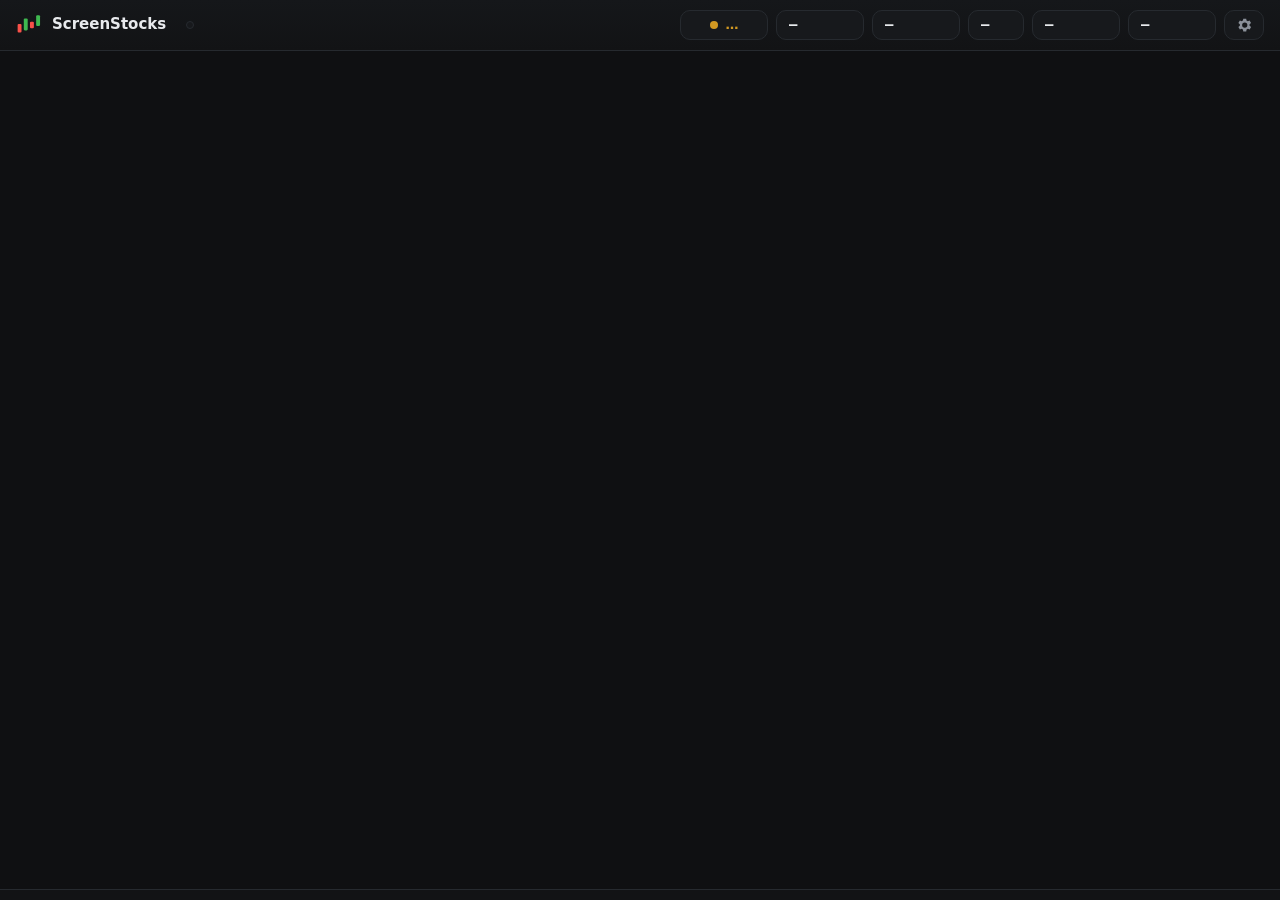
==== commit 2943f3a4: "Merge main (PR #2: French UI, config export/import) into webui - texts from the web interface moved " ====
--- a/screenstocks/web/static/index.html
+++ b/screenstocks/web/static/index.html
@@ -27,7 +27,7 @@
     <div class="kpis">
       <div class="kpi state" id="kpi-state"><span class="dot"></span><span id="state-text">…</span></div>
       <div class="kpi"><label data-t="common.net_worth"></label><b id="kpi-net">–</b></div>
-      <div class="kpi"><label data-t="common.cash"></label><b id="kpi-cash">–</b></div>
+      <div class="kpi cash"><label data-t="common.cash"></label><b id="kpi-cash">–</b></div>
       <div class="kpi narrow"><label data-t="common.level"></label><b id="kpi-level">–</b></div>
       <div class="kpi cd"><label data-t="hdr.buy_cd"></label><b id="kpi-buy">–</b></div>
       <div class="kpi cd"><label data-t="hdr.short_cd"></label><b id="kpi-short">–</b></div>
--- a/screenstocks/web/static/css/automation.css
+++ b/screenstocks/web/static/css/automation.css
@@ -59,3 +59,8 @@
 .log-item .t { color: var(--dim); font-family: var(--mono); font-size: 11px; }
 .log-item .rid { color: var(--muted); text-align: right; }
 .log-item .msg { white-space: nowrap; overflow: hidden; text-overflow: ellipsis; }
+
+/* config export choice */
+.cfg-choose { display: flex; flex-direction: column; gap: 2px; white-space: normal; max-height: 60vh; overflow: auto; }
+.cfg-choose .check.sub, .cfg-choose .form-note.sub { margin-left: 22px; }
+.rules-card h2 .btn { padding: 4px 10px; font-size: 12px; font-weight: 600; }
--- a/screenstocks/web/static/css/responsive.css
+++ b/screenstocks/web/static/css/responsive.css
@@ -3,20 +3,19 @@
 
 .view { overflow: auto; }
 
-/* ---------------------------------------------------------------- header */
-@media (max-width: 1440px) {
-  .brand span { display: none; }
-  .topbar { gap: 12px; }
-  .kpi { min-width: 0; padding: 4px 10px; }
-}
-@media (max-width: 1280px) {
-  .kpi.cd, .kpi.narrow { display: none; }            /* cooldowns stay visible in the market trade panel */
-}
-@media (max-width: 1060px) {
-  #state-text { display: none; }                    /* dot only; the state is in its tooltip */
-  .tabs button { padding: 6px 8px; font-size: 12px; }
-  .kpis { gap: 6px; }
-}
+/* ---------------------------------------------------------------- header
+   shell.js adds tight-1..5 step by step until the header fits (text lengths differ per language) */
+.kpi label { white-space: nowrap; }
+.topbar.tight-1 .brand span { display: none; }
+.topbar.tight-1 { gap: 12px; }
+.topbar.tight-1 .kpi { min-width: 0; padding: 4px 10px; }
+.topbar.tight-2 .kpi.cd, .topbar.tight-2 .kpi.narrow { display: none; }   /* cooldowns stay in the market trade panel */
+.topbar.tight-3 #state-text { display: none; }                            /* dot only; the state is in its tooltip */
+.topbar.tight-3 .tabs button { padding: 6px 8px; font-size: 12px; }
+.topbar.tight-3 .kpis { gap: 6px; }
+.topbar.tight-4 .kpi.cash { display: none; }                               /* cash is in the trade panel and portfolio */
+.topbar.tight-5 .tabs button { padding: 6px 6px; font-size: 11.5px; }
+.topbar.tight-5 { gap: 8px; padding: 10px 10px; }
 
 /* ---------------------------------------------------------------- market */
 @media (max-width: 1400px) {
